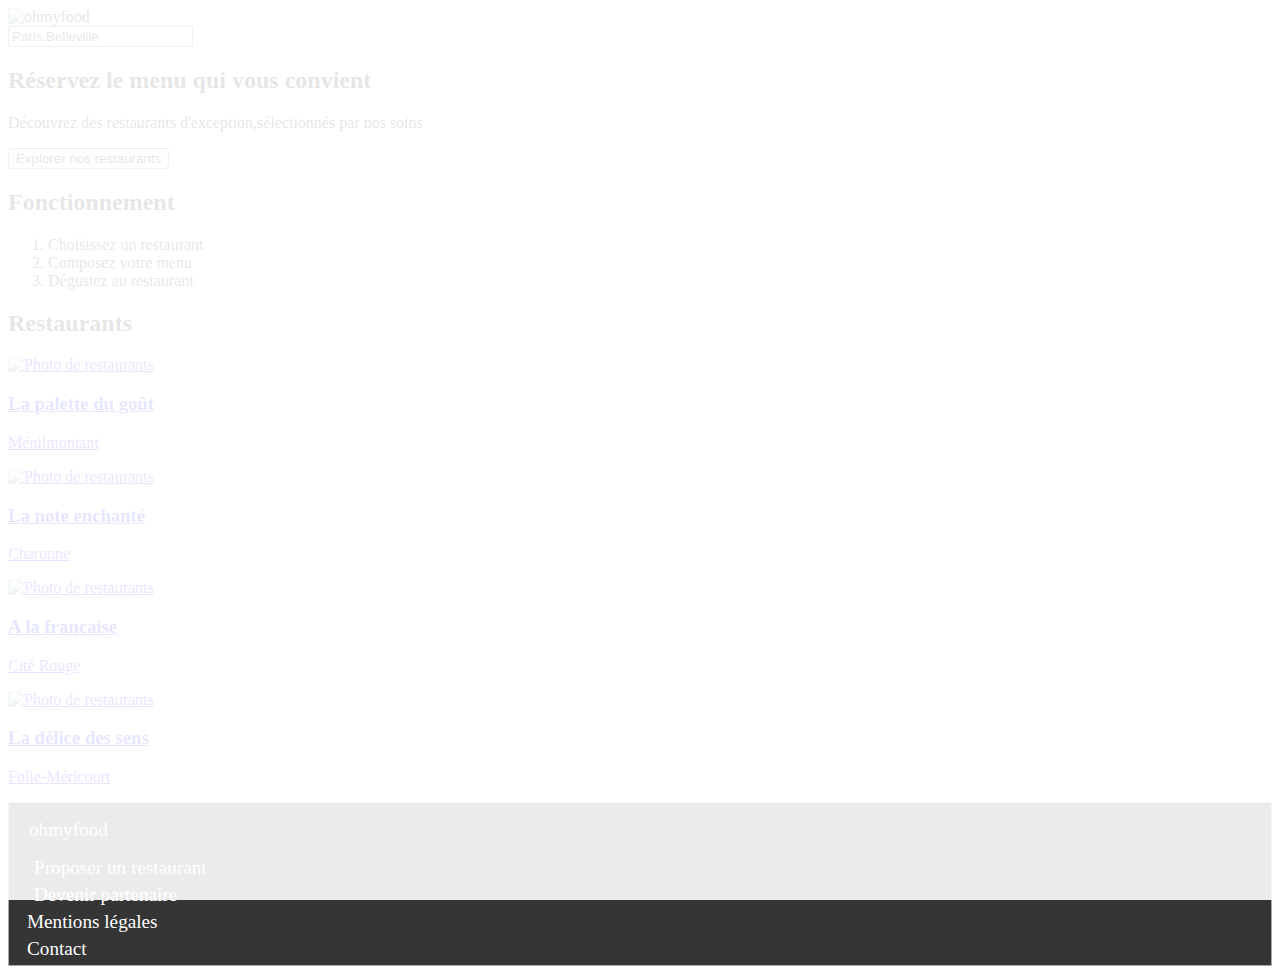
==== Downloads/uyarci_hilal_3_2022_12_07 (2)/uyarci_hilal_3_2022_12_07/index.html @ 745f774f "left logo" ====
<!DOCTYPE html>
<html lang="en">
    <head>
        <meta charset="UTF-8" />
        <meta http-equiv="X-UA-Compatible" content="IE=edge" />
        <meta name="viewport" content="width=device-width, initial-scale=1.0" />
        <title>oh My Food</title>
        <link rel="stylesheet" href="style/style.css" />
        <link
            rel="stylesheet"
            media="screen and (min-width:
        768px) and (max-width:991px)"
            href="style/tablette.css"
        />
        <link
            rel="stylesheet"
            media="screen and (min-width: 992px)"
            href="style/desktop.css"
        />
        <link
            rel="stylesheet"
            media="screen and (max-width: 767px)"
            href="style/mobile.css"
        />
        <script
            src="https://kit.fontawesome.com/ff2d87b5a9.js"
            crossorigin="anonymous"
        ></script>
    </head>
    <body>
        <div class="loader">
            <div class="loader_wrapper">
                <div class="circle"></div>
                <div class="circle"></div>
                <div class="circle"></div>
            </div>
        </div>
        <header>
            <img src="images/logo/ohmyfood.png" alt="ohmyfood" />
        </header>
        <main>
            <div class="city">
                <i class="fa-solid fa-location-dot"></i>
                <form ="input">
                    <input value="Paris,Belleville" type="text" />
                </form>
            </div>
            <section class="explorer">
                <h2>Réservez le menu qui vous convient</h2>
                <p>
                    Découvrez des restaurants d'exception,sélectionnés par nos
                    soins
                </p>
                <div class="button">
                    <button>Explorer nos restaurants</button>
                </div>
                <div class="gradient"></div>
            </section>
            <section class="tuto">
                <h2>Fonctionnement</h2>
                <ol>
                    <li>
                        <i class="fa-sharp fa-solid fa-mobile-screen-button"></i
                        >Choisissez un restaurant
                    </li>
                    <li>
                        <i class="fa-sharp fa-solid fa-list"></i>Composez votre
                        menu
                    </li>
                    <li>
                        <i class="fa-solid fa-store"></i>Dégustez au restaurant
                    </li>
                </ol>
            </section>
            <section class="menus">
                <h2>Restaurants</h2>
                <div class="menus_cards">
                    <a href="./palette.html" class="card_new">
                        <article>
                            <img
                                src="images/restaurants/jay-wennington-N_Y88TWmGwA-unsplash.jpg"
                                alt="Photo de restaurants"
                            />
                            <div class="card_description">
                                <h3>La palette du goût</h3>
                                <p>Ménilmontant</p>
                                <div class="heart">
                                    <i class="fas fa-heart"></i>
                                    <i class="far fa-heart"></i>
                                </div>
                            </div>
                        </article>
                    </a>
                    <a href="./note.html" class="card_new">
                        <article>
                            <img
                                src="images/restaurants/louis-hansel-shotsoflouis-qNBGVyOCY8Q-unsplash.jpg"
                                alt="Photo de restaurants"
                            />
                            <div class="card_description">
                                <h3>La note enchanté</h3>
                                <p>Charonne</p>
                                <div class="heart">
                                    <i class="fas fa-heart"></i>
                                    <i class="far fa-heart"></i>
                                </div>
                            </div>
                        </article>
                    </a>
                    <a href="./francaise.html" class="card_new">
                        <article>
                            <img
                                src="./images/restaurants/stil-u2Lp8tXIcjw-unsplash.jpg"
                                alt="Photo de restaurants"
                            />
                            <div class="card_description">
                                <h3>A la francaise</h3>
                                <p>Cité Rouge</p>
                                <div class="heart">
                                    <i class="fas fa-heart"></i>
                                    <i class="far fa-heart"></i>
                                </div>
                            </div>
                        </article>
                    </a>
                    <a href="./delice.html" class="card_new">
                        <article>
                            <img
                                src="images/restaurants/toa-heftiba-DQKerTsQwi0-unsplash.jpg"
                                alt="Photo de restaurants"
                            />
                            <div class="card_description">
                                <h3>La délice des sens</h3>
                                <p>Folie-Méricourt</p>
                                <div class="heart">
                                    <i class="fas fa-heart"></i>
                                    <i class="far fa-heart"></i>
                                </div>
                            </div>
                        </article>
                    </a>
                </div>
            </section>
            <footer>
                <h2>ohmyfood</h2>
                <p>
                    <i class="fa-sharp fa-solid fa-utensils"></i> Proposer un
                    restaurant
                </p>
                <p>
                    <i class="fa-solid fa-handshake-simple"></i> Devenir
                    partenaire
                </p>
                <p>Mentions légales</p>
                <p>Contact</p>
            </footer>
        </main>
    </body>
</html>
---- Downloads/uyarci_hilal_3_2022_12_07 (2)/uyarci_hilal_3_2022_12_07/style/style.css ----
.left-long {
    padding-left: 10px;
}
.header img {
    margin: auto;
}

footer {
    border: 1px solid darkgrey;
    background-color: #353535;
}
footer h2 {
    color: white;
    font-family: "Shrikhand", "sans-serif";
    font-weight: 500;
    margin-left: 20px;
    font-size: 1.2em;
}
footer p {
    color: white;
    margin-left: 20px;
    font-size: 1.2em;
    margin: 0px;
    margin-left: 18px;
    margin-bottom: 5px;
}
.order {
    text-align: center;
    margin-top: 20px;
}
.order button {
    color: white;
    font-weight: 300;
    font-size: 14px;
    background-image: linear-gradient(
        to top,
        rgba(147, 86, 220, 0.9),
        rgba(255, 121, 218, 0.9)
    );
    border: none;
    padding: 10px 18px;
    border-radius: 39px;
    box-shadow: 2px 1px 16px -3px #000000;
    margin-bottom: 47px;
}
.order {
    text-align: center;
    margin-top: 20px;
    opacity: 1;
    transition: opacity 1s;
}
.order:hover {
    opacity: 0.7;
}
.button {
    opacity: 1;
    transition: opacity 1s;
}
.button:hover {
    opacity: 0.7;
}

.menu-item {
    position: relative;
    overflow: hidden;
    white-space: nowrap;
    text-overflow: ellipsis;
}
.menu_item_check {
    width: 0px;
    transition: width 1s;
}
.menus_category:hover .menu_item_check {
    width: 25px;
    padding: 0px 15px;
}

.menus_category .fa-circle-check {
    transition: all 1s;
}
.menus_category:hover .fa-circle-check {
    transform: rotate(360deg);
}

@keyframes displayMenu {
    from {
        opacity: 0;
    }

    to {
        opacity: 1;
        transform: translateY(-10px);
    }
}

.menus_category {
    animation: displayMenu 2s linear 0s 1 normal forwards;
}

footer i {
    color: white;
    margin-right: 7px;
}
.fa-utensils {
    font-size: 10px;
}
.fa-handshake-simple {
    font-size: 8px;
}

.heart .fas {
    background-clip: text;
    -webkit-background-clip: text;
    color: transparent;
    background-image: linear-gradient(
        to top,
        rgba(147, 86, 220, 0.9),
        rgba(255, 121, 218, 0.9)
    );
    transform: scale(0);
    transition: all 1s;
}

.heart:hover .fas {
    transform: scale(1.1);
}

.heart:hover .far {
    color: transparent;
}
.loader {
    place-items: center;
    justify-content: center;
    display: flex;
    flex-direction: row;
    position: fixed;
    inset: 0;
    z-index: 1;
    opacity: 0.9;
    animation: disappear 200ms 2s forwards;
    transform-origin: center;
    background-color: #fff;
    width: 100%;
    height: 100%;
}

@keyframes disappear {
    0% {
        transform: scale(1);
    }
    100% {
        transform: scale(0);
    }
}

.circle {
    display: inline-block;
    background-color: purple;
    height: 70px;
    width: 70px;
    border-radius: 50%;
    transform: scale(0);
    animation: grow 1.5s linear infinite;
    margin: -10px;
}
@keyframes grow {
    0% {
        transform: scale(1);
    }
    100% {
        transform: scale(0);
    }
}

.loader_wrapper {
    display: flex;
    width: 200px;
    height: 100px;
    left: 50%;
}
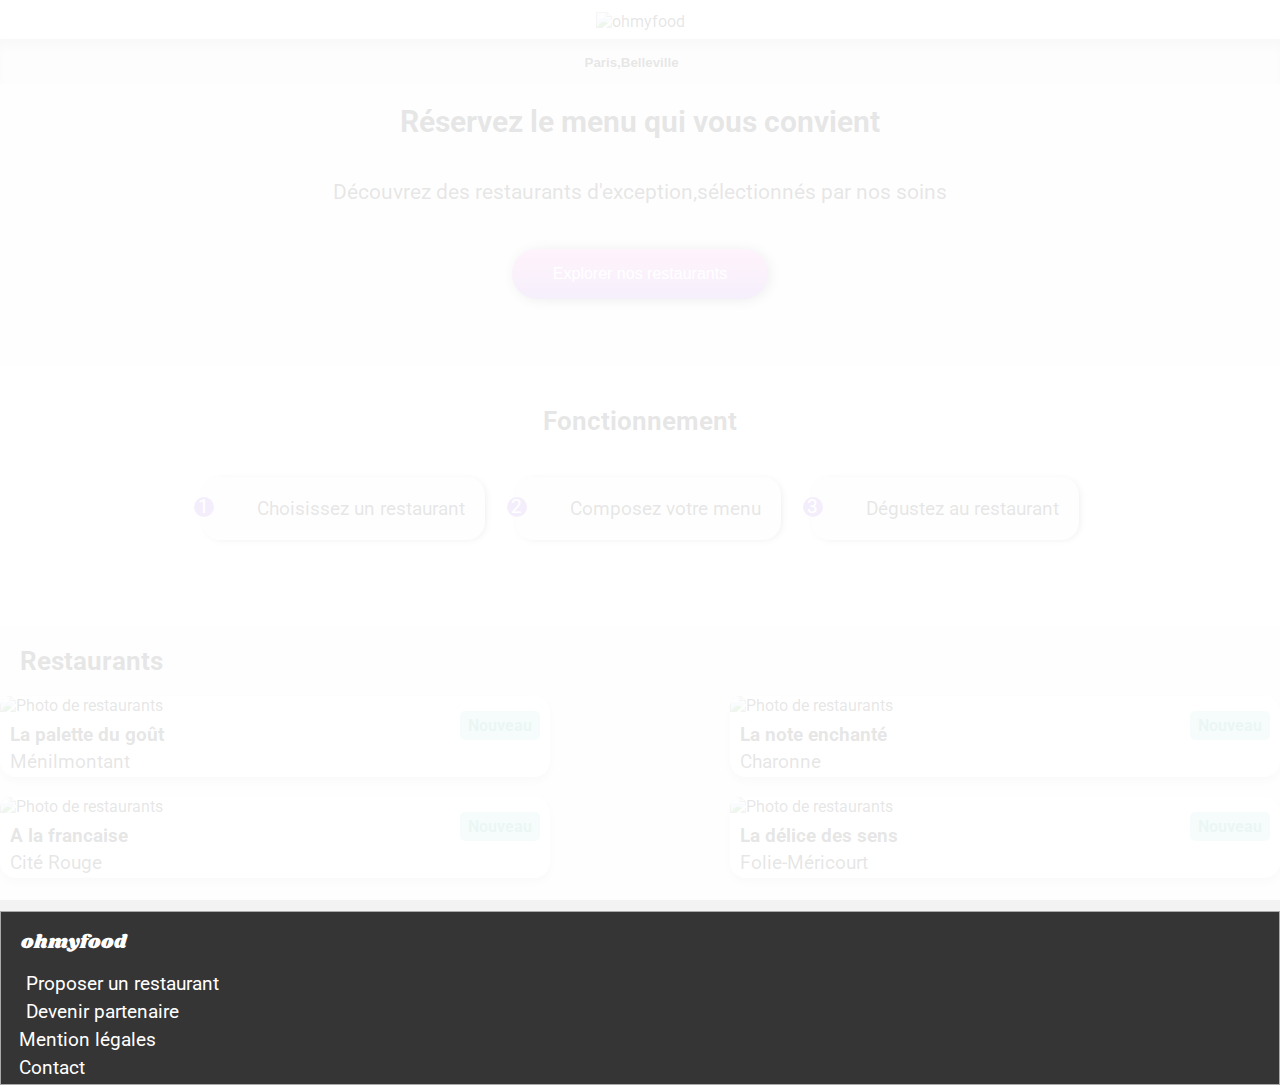
==== commit c1f63531: "correction" ====
--- a/Downloads/uyarci_hilal_3_2022_12_07 (2)/uyarci_hilal_3_2022_12_07/index.html
+++ b/Downloads/uyarci_hilal_3_2022_12_07 (2)/uyarci_hilal_3_2022_12_07/index.html
@@ -33,6 +33,7 @@
                 <div class="circle"></div>
                 <div class="circle"></div>
                 <div class="circle"></div>
+                <div class="circle"></div>
             </div>
         </div>
         <header>
@@ -41,15 +42,17 @@
         <main>
             <div class="city">
                 <i class="fa-solid fa-location-dot"></i>
-                <form ="input">
+                <form id="input">
                     <input value="Paris,Belleville" type="text" />
                 </form>
             </div>
             <section class="explorer">
-                <h2>Réservez le menu qui vous convient</h2>
+                <h1>Réservez le menu qui vous convient</h1>
                 <p>
-                    Découvrez des restaurants d'exception,sélectionnés par nos
-                    soins
+                    <a href="#">
+                        Découvrez des restaurants d'exception,sélectionnés par
+                        nos soins
+                    </a>
                 </p>
                 <div class="button">
                     <button>Explorer nos restaurants</button>
@@ -144,15 +147,15 @@
             <footer>
                 <h2>ohmyfood</h2>
                 <p>
-                    <i class="fa-sharp fa-solid fa-utensils"></i> Proposer un
-                    restaurant
+                    <i class="fa-sharp fa-solid fa-utensils"></i>
+                    <a href="#">Proposer un restaurant</a>
                 </p>
                 <p>
-                    <i class="fa-solid fa-handshake-simple"></i> Devenir
-                    partenaire
+                    <i class="fa-solid fa-handshake-simple"></i>
+                    <a href="#"> Devenir partenaire </a>
                 </p>
-                <p>Mentions légales</p>
-                <p>Contact</p>
+                <p><a href="#">Mention légales </a></p>
+                <p><a href="mailto:hilal.uyarci@gmail.com">Contact</a></p>
             </footer>
         </main>
     </body>
--- a/Downloads/uyarci_hilal_3_2022_12_07 (2)/uyarci_hilal_3_2022_12_07/style/style.css
+++ b/Downloads/uyarci_hilal_3_2022_12_07 (2)/uyarci_hilal_3_2022_12_07/style/style.css
@@ -1,10 +1,38 @@
 .left-long {
     padding-left: 10px;
+    align-self: center;
+}
+.left-logo {
+    display: flex;
 }
 .header img {
     margin: auto;
 }
-
+.header {
+    padding: 15px 0px;
+}
+.fa-arrow-left {
+    color: #000000;
+}
+.menus h3 {
+    margin-bottom: 25px;
+}
+.fas {
+    color: transparent;
+    background-clip: text;
+    -webkit-background-clip: text;
+    opacity: 0;
+    transition: all 200ms ease-in-out;
+    background-image: linear-gradient(
+        to top,
+        rgba(147, 86, 220, 0.9),
+        rgba(255, 121, 218, 0.9)
+    );
+}
+.card_description:hover .fas {
+    opacity: 1;
+    transform: scale(1.2) translate(-50%);
+}
 footer {
     border: 1px solid darkgrey;
     background-color: #353535;
@@ -40,30 +68,38 @@
     border: none;
     padding: 10px 18px;
     border-radius: 39px;
-    box-shadow: 2px 1px 16px -3px #000000;
+    box-shadow: 1px 1px 10px 1px rgb(0 0 0 / 20%);
     margin-bottom: 47px;
 }
 .order {
     text-align: center;
     margin-top: 20px;
+}
+.order button:hover {
+    background: linear-gradient(
+        to bottom,
+        rgba(255, 121, 218, 0.8) 0%,
+        rgba(147, 86, 220, 0.8) 100%
+    );
+    box-shadow: 1px 1px 10px 1px rgb(0 0 0 / 40%);
+}
+button a {
     opacity: 1;
     transition: opacity 1s;
-}
-.order:hover {
+    color: white;
+    text-decoration: none;
+}
+button a:hover {
     opacity: 0.7;
 }
-.button {
-    opacity: 1;
-    transition: opacity 1s;
-}
-.button:hover {
-    opacity: 0.7;
-}
-
+footer a {
+    color: white;
+    text-decoration: none;
+}
 .menu-item {
     position: relative;
+    white-space: nowrap;
     overflow: hidden;
-    white-space: nowrap;
     text-overflow: ellipsis;
 }
 .menu_item_check {
@@ -171,7 +207,18 @@
         transform: scale(0);
     }
 }
-
+.circle:nth-child(2) {
+    background-color: royalblue;
+    animation-delay: 0.4s;
+}
+.circle:nth-child(3) {
+    background-color: pink;
+    animation-delay: 0.2s;
+}
+.circle:nth-child(4) {
+    background-color: turquoise;
+    animation-delay: 0.2s;
+}
 .loader_wrapper {
     display: flex;
     width: 200px;
--- a/Downloads/uyarci_hilal_3_2022_12_07 (2)/uyarci_hilal_3_2022_12_07/style/tablette.css
+++ b/Downloads/uyarci_hilal_3_2022_12_07 (2)/uyarci_hilal_3_2022_12_07/style/tablette.css
@@ -0,0 +1,229 @@
+@import url("https://fonts.googleapis.com/css2?family=Raleway:ital,wght@0,900;1,200;1,300;1,400;1,500;1,600;1,700;1,800;1,900&family=Roboto:ital,wght@0,100;0,300;0,400;0,500;0,700;0,900;1,500;1,700&family=Shrikhand&display=swap");
+
+@import url("https://fonts.googleapis.com/css2?family=Raleway:ital,wght@0,900;1,200;1,300;1,400;1,500;1,600;1,700;1,800;1,900&family=Roboto:ital,wght@0,100;0,300;0,400;0,500;0,700;0,900;1,500;1,700&display=swap");
+body {
+    max-width: 1400px;
+    font-family: "Roboto", sans-serif;
+}
+.city {
+    display: flex;
+    align-items: center;
+    justify-content: center;
+    gap: 12px;
+    background-color: #ebeaea;
+    text-align: center;
+    padding: 20px 16px 16px 69px;
+}
+
+header {
+    box-shadow: 0px 8px 0px rgba(0 0 0/25%);
+}
+.city i {
+    font-size: 15px;
+}
+form input {
+    border: 0px;
+    font-weight: bold;
+    background-color: #e6e6e6;
+}
+a {
+    text-decoration: none;
+    color: inherit;
+}
+header {
+    text-align: center;
+}
+img {
+    width: 200px;
+    height: 35px;
+    padding-top: 12px;
+    margin-bottom: 8px;
+}
+.explorer {
+    margin-bottom: 40px;
+    background-color: #f6f6f6;
+}
+.explorer h1 {
+    font-size: 1.9em;
+    padding-left: 5px;
+    margin-top: 0;
+    text-align: center;
+    padding: 20px;
+}
+.explorer p {
+    margin-bottom: 30px;
+    text-align: center;
+    font-size: 1.3em;
+}
+.explorer button {
+    color: white;
+    font-weight: 300;
+    font-size: 16px;
+    background-image: linear-gradient(
+        to top,
+        rgba(147, 86, 220, 0.9),
+        rgba(255, 121, 218, 0.9)
+    );
+    border: none;
+    padding: 16px 41px;
+    border-radius: 39px;
+    box-shadow: 2px 1px 16px -3px #000000;
+    margin-bottom: 47px;
+}
+.button {
+    text-align: center;
+}
+.tuto {
+    counter-reset: steps;
+    padding: 0px 14px;
+    margin-bottom: 50px;
+}
+
+.tuto h2 {
+    font-size: 1.6em;
+    margin-bottom: 25px;
+}
+.tuto li::before {
+    content: counter(steps);
+    counter-increment: steps;
+    color: white;
+    background-color: #9356dc;
+    border-radius: 50%;
+    width: 20px;
+    height: 20px;
+    display: inline-flex;
+    align-items: center;
+    justify-content: center;
+    position: absolute;
+    left: -8px;
+}
+.tuto i {
+    margin-left: 13px;
+}
+.tuto li {
+    background-color: #f6f6f6;
+    padding: 20px 20px;
+    flex-grow: 1;
+    border-radius: 18px;
+    box-shadow: 2px 1px 8px -3px #000000;
+    list-style-type: none;
+    margin-bottom: 20px;
+    position: relative;
+    font-size: 1.2em;
+}
+.tuto li :hover {
+    color: #9356dc;
+}
+.tuto ol {
+    padding-left: 0px;
+    column-gap: 30px;
+}
+span {
+    border: 2px solid black;
+    width: 20px;
+    position: absolute;
+    top: 5px;
+    left: 20px;
+}
+.list {
+    display: flex;
+    padding: 0 10px;
+}
+.tuto i {
+    color: lightgray;
+    margin-right: 22px;
+}
+
+.menus h2 {
+    padding: 20px 20px;
+    margin: 0px;
+    font-size: 1.6em;
+}
+.menus {
+    background-color: #f3f3f3;
+    padding-bottom: 32px;
+}
+.menus_cards {
+    margin: 20px;
+}
+.menus a.card_new {
+    margin-bottom: 20px;
+    border-radius: 16px 16px 16px 16px;
+    position: relative;
+    background-color: white;
+    box-shadow: 1px 1px 10px 1px rgb(0 0 0 / 20%);
+    display: flex;
+    flex-direction: column;
+}
+.menus a.card_new::before {
+    content: "Nouveau";
+    position: absolute;
+    height: 29px;
+    width: 80px;
+    background-color: #99e2d0;
+    text-align: center;
+    display: inline-flex;
+    justify-content: center;
+    align-items: center;
+    right: 10px;
+    top: 15px;
+    border-radius: 5px;
+    color: #35a78a;
+    font-weight: bold;
+}
+
+.menus img {
+    width: 100%;
+    height: 145px;
+    object-fit: cover;
+    padding-top: 0px;
+    border-radius: 10px 10px 0px 0px;
+    object-fit: cover;
+}
+.description {
+    display: flex;
+}
+
+.card_description h3,
+.card_description p {
+    margin: 0;
+    position: relative;
+    font-size: 1.2em;
+    margin-bottom: 4px;
+    margin-left: 10px;
+}
+.card_description i {
+    font-size: 20px;
+    position: absolute;
+    right: 14px;
+    bottom: 19px;
+}
+footer {
+    border: 1px solid darkgrey;
+    background-color: #353535;
+}
+footer h2 {
+    color: white;
+    font-family: "Shrikhand", "sans-serif";
+    font-weight: 500;
+    margin-left: 30px;
+    font-size: 1.2em;
+}
+footer p {
+    color: white;
+    font-size: 1.2em;
+    margin: 0px;
+    margin-left: 30px;
+    margin-bottom: 5px;
+}
+
+footer i {
+    color: white;
+    margin-right: 7px;
+}
+.fa-utensils {
+    font-size: 10px;
+}
+.fa-handshake-simple {
+    font-size: 8px;
+}
--- a/Downloads/uyarci_hilal_3_2022_12_07 (2)/uyarci_hilal_3_2022_12_07/style/desktop.css
+++ b/Downloads/uyarci_hilal_3_2022_12_07 (2)/uyarci_hilal_3_2022_12_07/style/desktop.css
@@ -0,0 +1,235 @@
+@import url("https://fonts.googleapis.com/css2?family=Raleway:ital,wght@0,900;1,200;1,300;1,400;1,500;1,600;1,700;1,800;1,900&family=Roboto:ital,wght@0,100;0,300;0,400;0,500;0,700;0,900;1,500;1,700&family=Shrikhand&display=swap");
+
+@import url("https://fonts.googleapis.com/css2?family=Raleway:ital,wght@0,900;1,200;1,300;1,400;1,500;1,600;1,700;1,800;1,900&family=Roboto:ital,wght@0,100;0,300;0,400;0,500;0,700;0,900;1,500;1,700&display=swap");
+body {
+    max-width: 1400px;
+    font-family: "Roboto", sans-serif;
+    margin: 0;
+}
+header {
+    text-align: center;
+}
+.city {
+    display: flex;
+    align-items: center;
+    justify-content: center;
+    gap: 12px;
+    background-color: #eaeaea;
+    text-align: center;
+    padding: 13px 13px 13px 69px;
+    box-shadow: inset 0px 9px 10px -2px rgb(163, 163, 163, 0.7);
+}
+
+.city i {
+    font-size: 15px;
+}
+a {
+    text-decoration: none;
+    color: inherit;
+}
+form input {
+    border: 0px;
+    font-weight: bold;
+    background-color: #e6e6e6;
+}
+img {
+    width: 200px;
+    height: 35px;
+    padding-top: 12px;
+    text-align: center;
+    margin-bottom: 8px;
+}
+.explorer {
+    margin-bottom: 40px;
+    background-color: #f6f6f6;
+}
+.explorer h1 {
+    font-size: 1.9em;
+    padding-left: 5px;
+    margin-top: 0px;
+    text-align: center;
+    padding: 20px;
+}
+.explorer p {
+    margin-bottom: 30px;
+    text-align: center;
+    font-size: 1.3em;
+}
+.button {
+    text-align: center;
+    padding-bottom: 20px;
+    padding-top: 15px;
+}
+.explorer button {
+    color: white;
+    font-weight: 300;
+    font-size: 16px;
+    background-image: linear-gradient(
+        to top,
+        rgba(147, 86, 220, 0.9),
+        rgba(255, 121, 218, 0.9)
+    );
+    border: none;
+    padding: 16px 41px;
+    border-radius: 39px;
+    box-shadow: 2px 1px 16px -3px #000000;
+    margin-bottom: 47px;
+}
+.tuto {
+    counter-reset: steps;
+    padding: 0px 14px;
+    margin-bottom: 50px;
+    text-align: center;
+}
+
+.tuto h2 {
+    font-size: 1.6em;
+    margin-bottom: 25px;
+}
+.tuto li::before {
+    content: counter(steps);
+    counter-increment: steps;
+    color: white;
+    background-color: #9356dc;
+    border-radius: 50%;
+    width: 20px;
+    height: 20px;
+    display: inline-flex;
+    align-items: center;
+    justify-content: center;
+    position: absolute;
+    left: -8px;
+}
+.tuto i {
+    margin-left: 13px;
+}
+.tuto li {
+    background-color: #f6f6f6;
+    padding: 20px 20px;
+    flex-grow: 1;
+    border-radius: 18px;
+    box-shadow: 2px 1px 8px -3px #000000;
+    list-style-type: none;
+    margin-bottom: 20px;
+    position: relative;
+    font-size: 1.2em;
+}
+.tuto li :hover {
+    color: #9356dc;
+}
+.tuto ol {
+    padding-left: 0px;
+    display: inline-flex;
+    column-gap: 30px;
+}
+span {
+    border: 2px solid black;
+    width: 20px;
+    position: absolute;
+    top: 5px;
+    left: 20px;
+}
+.list {
+    display: flex;
+    padding: 0 10px;
+}
+.tuto i {
+    color: lightgray;
+    margin-right: 22px;
+}
+
+.menus h2 {
+    padding: 20px 20px;
+    margin: 0px;
+    font-size: 1.6em;
+}
+.menus {
+    background-color: #f3f3f3;
+    padding-bottom: 13px;
+}
+.menus_cards {
+    display: flex;
+    flex-wrap: wrap;
+    justify-content: space-between;
+}
+.menus a.card_new {
+    width: 43%;
+    margin-bottom: 20px;
+    border-radius: 16px 16px 16px 16px;
+    position: relative;
+    background-color: white;
+    box-shadow: 0 4px 8px 0 rgba(0, 0, 0, 0.2);
+}
+.menus a.card_new::before {
+    content: "Nouveau";
+    position: absolute;
+    height: 29px;
+    width: 80px;
+    background-color: #99e2d0;
+    text-align: center;
+    display: inline-flex;
+    justify-content: center;
+    align-items: center;
+    right: 10px;
+    top: 15px;
+    border-radius: 5px;
+    color: #35a78a;
+    font-weight: bold;
+}
+
+.menus img {
+    width: 100%;
+    height: 145px;
+    object-fit: cover;
+    padding-top: 0px;
+    border-radius: 10px 10px 0px 0px;
+    object-fit: cover;
+}
+.description {
+    display: flex;
+}
+
+.card_description h3,
+.card_description p {
+    margin: 0;
+    position: relative;
+    font-size: 1.2em;
+    margin-bottom: 4px;
+    margin-left: 10px;
+}
+.card_description i {
+    font-size: 20px;
+    position: absolute;
+    right: 14px;
+    bottom: 19px;
+}
+footer {
+    border: 1px solid darkgrey;
+    background-color: #353535;
+}
+footer h2 {
+    color: white;
+    font-family: "Shrikhand", "sans-serif";
+    font-weight: 500;
+    margin-left: 20px;
+    font-size: 1.2em;
+}
+footer p {
+    color: white;
+    margin-left: 20px;
+    font-size: 1.2em;
+    margin: 0px;
+    margin-left: 18px;
+    margin-bottom: 5px;
+}
+
+footer i {
+    color: white;
+    margin-right: 7px;
+}
+.fa-utensils {
+    font-size: 10px;
+}
+.fa-handshake-simple {
+    font-size: 8px;
+}
--- a/Downloads/uyarci_hilal_3_2022_12_07 (2)/uyarci_hilal_3_2022_12_07/style/mobile.css
+++ b/Downloads/uyarci_hilal_3_2022_12_07 (2)/uyarci_hilal_3_2022_12_07/style/mobile.css
@@ -0,0 +1,227 @@
+@import url("https://fonts.googleapis.com/css2?family=Raleway:ital,wght@0,900;1,200;1,300;1,400;1,500;1,600;1,700;1,800;1,900&family=Roboto:ital,wght@0,100;0,300;0,400;0,500;0,700;0,900;1,500;1,700&family=Shrikhand&display=swap");
+
+@import url("https://fonts.googleapis.com/css2?family=Raleway:ital,wght@0,900;1,200;1,300;1,400;1,500;1,600;1,700;1,800;1,900&family=Roboto:ital,wght@0,100;0,300;0,400;0,500;0,700;0,900;1,500;1,700&display=swap");
+body {
+    margin: 0px;
+    padding: 0px;
+    box-sizing: border-box;
+    font-family: "Roboto", sans-serif;
+}
+header {
+    text-align: center;
+    box-shadow: 0px 8px 0px rgba(0 0 0/25%);
+    padding: 10px;
+}
+header img {
+    width: 125px;
+    height: 24px;
+    padding-top: 12px;
+    text-align: center;
+}
+.city {
+    display: flex;
+    align-items: center;
+    justify-content: center;
+    gap: 12px;
+    background-color: #ebeaea;
+    text-align: center;
+    padding: 13px 13px 13px 69px;
+}
+
+form input {
+    border: 0px;
+    font-weight: bold;
+    background-color: #e6e6e6;
+}
+.city i {
+    font-size: 15px;
+}
+a {
+    text-decoration: none;
+    color: inherit;
+}
+
+.explorer {
+    margin-bottom: 40px;
+    background-color: #f6f6f6;
+}
+.explorer h1 {
+    font-size: 1.2em;
+    padding: 20px;
+    margin-top: 0px;
+    text-align: center;
+}
+.explorer p {
+    margin-bottom: 30px;
+    text-align: center;
+}
+button {
+    color: white;
+    font-weight: 300;
+    font-size: 14px;
+    background-image: linear-gradient(
+        to top,
+        rgba(147, 86, 220, 0.9),
+        rgba(255, 121, 218, 0.9)
+    );
+    border: 0px;
+    padding: 10px 18px;
+    border-radius: 39px;
+    box-shadow: 2px 1px 16px -3px #000000;
+    margin-bottom: 20px;
+}
+.button {
+    text-align: center;
+}
+.tuto {
+    counter-reset: steps;
+    padding: 0px 14px;
+    margin-bottom: 50px;
+}
+
+.tuto h2 {
+    font-size: 1.2em;
+    margin-bottom: 22px;
+}
+.tuto li::before {
+    content: counter(steps);
+    counter-increment: steps;
+    color: white;
+    background-color: #9356dc;
+    border-radius: 50%;
+    width: 20px;
+    height: 20px;
+    display: inline-flex;
+    align-items: center;
+    justify-content: center;
+    position: absolute;
+    left: -8px;
+    bottom: 30px;
+}
+.tuto i {
+    margin: 13px;
+}
+
+.tuto li {
+    background-color: #f6f6f6;
+    padding: 20px 20px;
+    flex-grow: 1;
+    border-radius: 18px;
+    box-shadow: 2px 1px 8px -3px #000000;
+    list-style-type: none;
+    margin-bottom: 20px;
+    position: relative;
+}
+.tuto ol {
+    padding-left: 0px;
+    display: flex;
+    column-gap: 10px;
+    padding: 0px 10px;
+    flex-direction: column;
+}
+
+span {
+    border: 2px solid black;
+    width: 20px;
+    position: absolute;
+    top: 5px;
+    left: 20px;
+}
+.list {
+    display: flex;
+}
+
+.menus h2 {
+    padding: 20px 0px;
+    margin: 0px;
+    font-size: 1.3em;
+}
+.menus {
+    background-color: #f3f3f3;
+    padding: 0 20px;
+    padding-bottom: 25px;
+}
+.menus a.card_new {
+    width: 100%;
+    display: block;
+    margin-bottom: 20px;
+    border-radius: 16px 16px 16px 16px;
+    position: relative;
+    background-color: white;
+    box-shadow: 0 4px 8px 0 rgba(0, 0, 0, 0.2);
+}
+.menus a.card_new::before {
+    content: "Nouveau";
+    position: absolute;
+    height: 29px;
+    width: 80px;
+    text-align: center;
+    display: inline-flex;
+    justify-content: center;
+    align-items: center;
+    right: 10px;
+    top: 15px;
+    border-radius: 5px;
+    background-color: #99e2d0;
+    color: #35a78a;
+    font-weight: bold;
+}
+.menus img {
+    width: 100%;
+    height: 145px;
+    object-fit: cover;
+    padding-top: 0px;
+    border-radius: 10px 10px 0px 0px;
+}
+.description {
+    display: flex;
+}
+.card_description {
+    padding: 10px;
+}
+.card_description h3,
+.card_description p {
+    margin: 0;
+    position: relative;
+    font-size: 0.9em;
+    margin-bottom: 4px;
+    margin-left: 10px;
+    width: 100%;
+}
+
+.card_description i {
+    font-size: 20px;
+    position: absolute;
+    right: 14px;
+    bottom: 19px;
+}
+footer {
+    border: 1px solid darkgrey;
+    background-color: #353535;
+}
+footer h2 {
+    color: white;
+    font-family: "Shrikhand", "sans-serif";
+    font-weight: 500;
+    margin-left: 20px;
+    font-size: 0.9em;
+}
+footer p {
+    color: white;
+    margin-left: 20px;
+    font-size: 0.8em;
+    margin: 0px;
+    margin-left: 18px;
+    margin-bottom: 5px;
+}
+
+footer i {
+    color: white;
+    margin-right: 7px;
+}
+.fa-utensils {
+    font-size: 10px;
+}
+.fa-handshake-simple {
+    font-size: 8px;
+}
